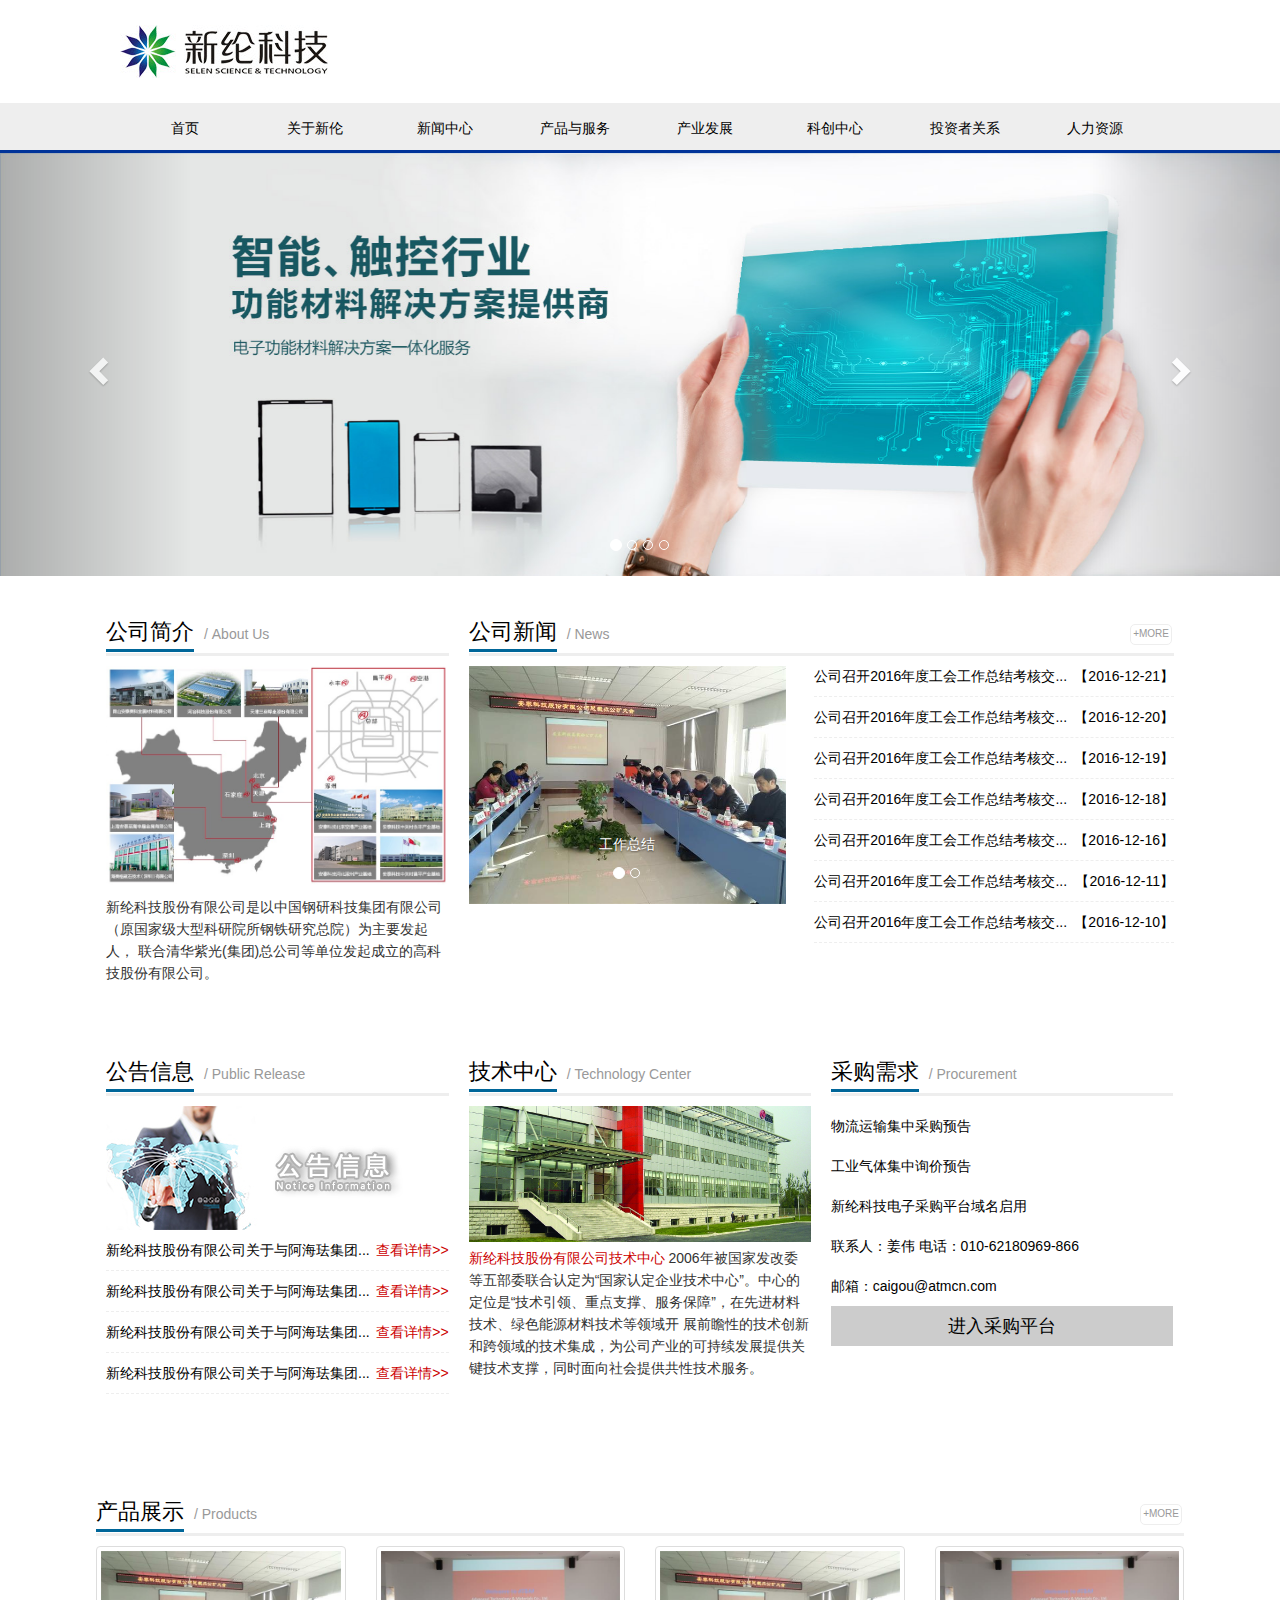
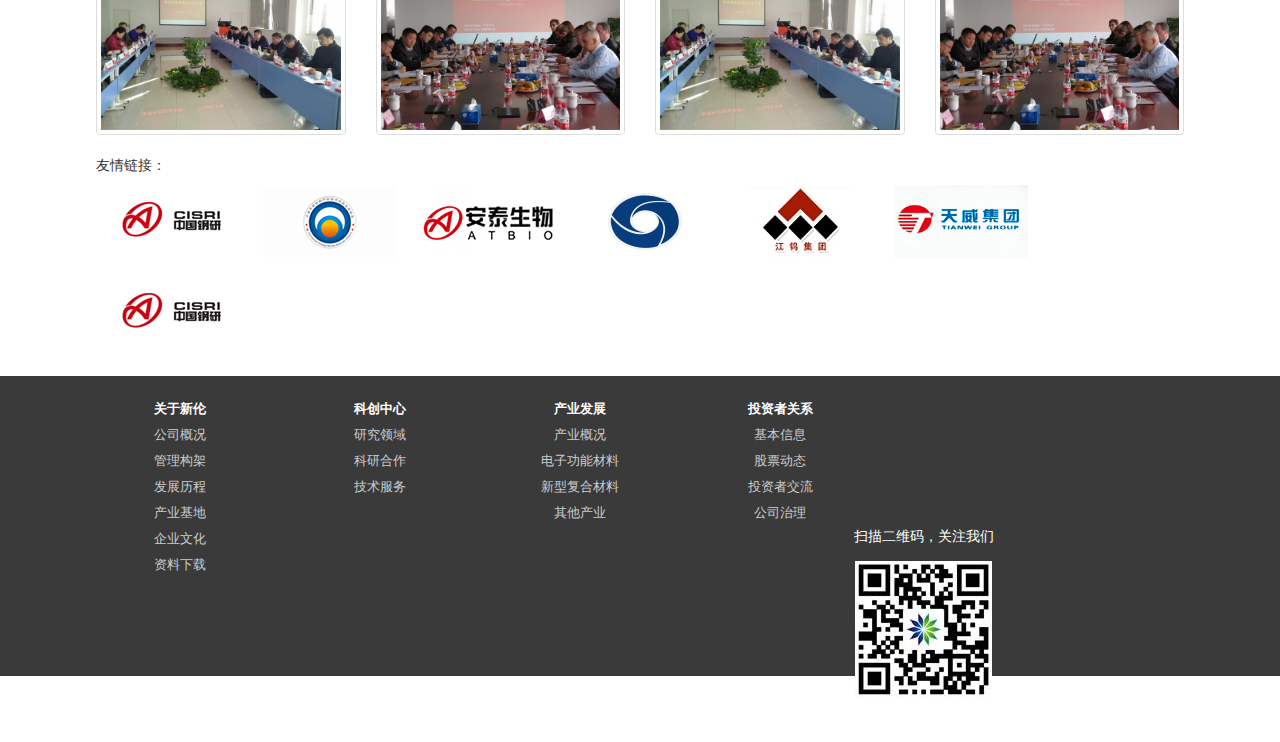
==== index.html @ cfda29ac "公司网站" ====
﻿<!doctype html>
<html>
<head>
<meta charset="utf-8">
<title>新伦科技</title>
<link href="css/bootstrap.min.css" rel="stylesheet"/>
<link href="css/demo.css" rel="stylesheet"/>
<link href="css/index.css" rel="stylesheet"/>
   
</head>

<body>
    <header>
    	<img src="images/header.jpg"/>

       
    <div id="nav1">
    <ul>
        <li class="active" ><a href="index.html">首页</a></li>
        <li ><a href="introduction.html">关于新伦</a>
           <ul>
               <li><a href="#">公司概况</a></li>
               <li><a href="#">管理构架</a></li>
               <li><a href="#">发展历程</a></li>
               <li><a href="#">产业基地</a></li>
               <li><a href="#">企业文化</a></li>
               <li><a href="#">资料下载</a></li>
           </ul>     
        </li>
        <li><a href="news.html">新闻中心</a>
            <ul>
               <li><a href="#">公司要闻</a></li>
               <li><a href="#">行业新闻</a></li>
               <li><a href="#">展会与活动</a></li>
            </ul>        
        </li>
        <li><a href="produce.html">产品与服务</a>
            <ul>
               <li><a href="#">功能材料</a></li>
               <li><a href="#">净化工程</a></li>
               <li><a href="#">超净产品</a></li>
               <li><a href="#">护理产品</a></li>
               <li><a href="#">精密模具</a></li>
            </ul>        
        </li>
        <li><a href="industry.html">产业发展</a>
            <ul>
               <li><a href="#">产业概况</a></li>
               <li><a href="#">电子功能材料</a></li>
               <li><a href="#">新型复合材料</a></li>
               <li><a href="#">其他产业</a></li>
            </ul>
        </li>
        <li><a href="#">科创中心</a>
           <ul>
               <li><a href="#">研究领域</a></li>
               <li><a href="#">科研合作</a></li>
               <li><a href="#">技术服务</a></li>
           </ul>
        </li>
        <li><a href="#">投资者关系</a>
           <ul>
               <li><a href="#">基本信息</a></li>
               <li><a href="#">股票动态</a></li>
               <li><a href="#">投资者交流</a></li>
               <li><a href="#">公司治理</a></li>
           </ul>
        </li>
        <li><a href="#">人力资源</a>
           <ul>
               <li><a href="#">人才理念</a></li>
               <li><a href="#">员工活动</a></li>
               <li><a href="#">加入新伦</a></li>
           </ul>
        </li>
    </ul>
    </div>
    </header>
  
   <!-- 广告轮播 -->
   <div id="ad-carousel" class="carousel slide" data-ride="carousel">
    <ol class="carousel-indicators">
        <li data-target="#ad-carousel" data-slide-to="0" class="active"></li>
        <li data-target="#ad-carousel" data-slide-to="1"></li>
        <li data-target="#ad-carousel" data-slide-to="2"></li>
		<li data-target="#ad-carousel" data-slide-to="3"></li>
    </ol>
    <div class="carousel-inner">
        <div class="item active">
            <img src="images/xinl2.jpg" alt="1 slide">
        </div>
        <div class="item">
            <img src="images/xinl3.jpg" alt="2 slide">
        </div>
        <div class="item">
            <img src="images/xinl4.jpg" alt="3 slide">
        </div>
		<div class="item">
            <img src="images/xinl5.jpg" alt="4 slide">
        </div> 
    </div>
    <a class="left carousel-control" href="#ad-carousel" role="button" data-slide="prev"><span
            class="glyphicon glyphicon-chevron-left"></span></a>
    <a class="right carousel-control" href="#ad-carousel" role="button" data-slide="next"><span
            class="glyphicon glyphicon-chevron-right"></span></a>
</div>
   
   
    <div class="main">
      <div class="left1">
         <div class="jianjie height">
            <a href="#" class="title"><span>公司简介</span>/ About Us</a>
            <img src="images/about-us.jpg"/>
            <p>新纶科技股份有限公司是以中国钢研科技集团有限公司 （原国家级大型科研院所钢铁研究总院）为主要发起人， 联合清华紫光(集团)总公司等单位发起成立的高科技股份有限公司。</p>
         
         </div>
         <div class="gonggao height" >
            <a href="#" class="title"><span>公告信息</span>/ Public Release</a>
            <img src="images/ggxx.jpg"/>
            <div class="zuhe">
            <a href="#">新纶科技股份有限公司关于与阿海珐集团... <span>查看详情>></span></a>
            <a href="#">新纶科技股份有限公司关于与阿海珐集团... <span>查看详情>></span></a>
            <a href="#">新纶科技股份有限公司关于与阿海珐集团... <span>查看详情>></span></a>
            <a href="#">新纶科技股份有限公司关于与阿海珐集团... <span>查看详情>></span></a>
            </div>
         </div>
      </div>
      <div class="right1">
         <div class="xinwen height" >
              <a href="#" class="title"><span>公司新闻</span>/ News</a>
              <a href="#" class="more">+MORE</a>
             
              <div id="myCarousel" class="carousel slide" data-ride="carousel">
                <ol class="carousel-indicators">
                    <li class="active" data-target="#myCarousel" data-slide-to="0"></li>
                    <li data-target="#myCarousel" data-slide-to="1"></li>
                </ol>
     			<div class="carousel-inner">
                     <div class="item active">
                        <a href="#"><img src="images/news1.jpg" alt=""/></a>
                        <div class="carousel-caption">
                            <p>工作总结</p>
                        </div>
                     </div>
                     <div class="item">
                        <a href="#"><img src="images/news3.jpg" alt=""/></a>
                        <div class="carousel-caption">                           
                            <p>表彰大会</p>
                        </div>
                     </div>
     			</div>
                 <!--<a class="left carousel-control" href="#myCarousel" role="button" data-slide="prev">
                    <span class="glyphicon glyphicon-chevron-left"></span>
                 </a>
                 <a class="right carousel-control" href="#myCarousel" role="button" data-slide="next">
                    <span class="glyphicon glyphicon-chevron-right"></span>
                 </a>-->
     
			  </div>

                           
              <div class="zuhe1">
              <a href="#">公司召开2016年度工会工作总结考核交...<span>【2016-12-21】</span></a>
              <a href="#">公司召开2016年度工会工作总结考核交...<span>【2016-12-20】</span></a>
              <a href="#">公司召开2016年度工会工作总结考核交...<span>【2016-12-19】</span></a>
              <a href="#">公司召开2016年度工会工作总结考核交...<span>【2016-12-18】</span></a>
              <a href="#">公司召开2016年度工会工作总结考核交...<span>【2016-12-16】</span></a>
              <a href="#">公司召开2016年度工会工作总结考核交...<span>【2016-12-11】</span></a>
              <a href="#">公司召开2016年度工会工作总结考核交...<span>【2016-12-10】</span></a>
              </div>
         </div>
         <div class="bottom">
            <div class="jishu height">
               <a href="#" class="title"><span>技术中心</span>/ Technology Center </a>
               <img src="images/jszx.jpg"/>
               <p><span>新纶科技股份有限公司技术中心</span> 2006年被国家发改委等五部委联合认定为“国家认定企业技术中心”。中心的定位是“技术引领、重点支撑、服务保障”，在先进材料技术、绿色能源材料技术等领域开 展前瞻性的技术创新和跨领域的技术集成，为公司产业的可持续发展提供关键技术支撑，同时面向社会提供共性技术服务。 </p>
            </div>
            <div class="caigou height">
                <a href="#" class="title"><span>采购需求</span>/ Procurement </a>  
                <div class="link">        
                <a href="#">物流运输集中采购预告</a>
                <a href="#">工业气体集中询价预告</a>
                <a href="#">新纶科技电子采购平台域名启用</a>
                <a href="#"> 联系人：姜伟 电话：010-62180969-866</a>
                <a href="#">邮箱：caigou@atmcn.com</a>
                </div>
                <a href="#">进入采购平台</a>
            </div>         
         </div>
      </div>
    </div>
    
    <div class="zhanshi">
        <a href="#" class="title"><span>产品展示</span>/ Products</a>
        <a href="#" class="more">+MORE</a>
        
        <div id="pro" class="carousel slide" data-ride="carousel">       
           <div class="carousel-inner">
             <div class="item active">
                <div class="row">
							<div class="col-md-3 pro-images"><a href="#" class="thumbnail"><img src="images/news1.jpg" alt="Image" style="max-width:100%;"></a></div>
							<div class="col-md-3 pro-images"><a href="#" class="thumbnail"><img src="images/news3.jpg" alt="Image" style="max-width:100%;"></a></div>
							<div class="col-md-3 pro-images"><a href="#" class="thumbnail"><img src="images/news1.jpg" alt="Image" style="max-width:100%;"></a></div>
							<div class="col-md-3 pro-images"><a href="#" class="thumbnail"><img src="images/news3.jpg" alt="Image" style="max-width:100%;"></a></div>
                </div>          
             </div>
             <div class="item">
                <div class="row">
							<div class="col-md-3 pro-images"><a href="#" class="thumbnail"><img src="images/news1.jpg" alt="Image" style="max-width:100%;"></a></div>
							<div class="col-md-3 pro-images"><a href="#" class="thumbnail"><img src="images/news3.jpg" alt="Image" style="max-width:100%;"></a></div>
							<div class="col-md-3 pro-images"><a href="#" class="thumbnail"><img src="images/news1.jpg" alt="Image" style="max-width:100%;"></a></div>
							<div class="col-md-3 pro-images"><a href="#" class="thumbnail"><img src="images/news3.jpg" alt="Image" style="max-width:100%;"></a></div>
                 </div>           
             </div>
           </div>     
        </div>
      </div>

     
    <div class="youqing">
    	<p>友情链接：</p>
    	<img src="images/youq1.jpg"/>
        <img src="images/youq2.jpg"/>
        <img src="images/youq3.jpg"/>
        <img src="images/youq4.jpg"/>
        <img src="images/youq5.jpg"/>
        <img src="images/youq6.jpg"/>
        <img src="images/youq1.jpg"/>
    </div>
    
    <footer>
        <ul>
         <li><a href="#">关于新伦</a>
              <ul>
               <li><a href="#">公司概况</a></li>
               <li><a href="#">管理构架</a></li>
               <li><a href="#">发展历程</a></li>
               <li><a href="#">产业基地</a></li>
               <li><a href="#">企业文化</a></li>
               <li><a href="#">资料下载</a></li>
              </ul>     
            </li>
        <li><a href="#">科创中心</a>
           <ul>
               <li><a href="#">研究领域</a></li>
               <li><a href="#">科研合作</a></li>
               <li><a href="#">技术服务</a></li>
           </ul>
        </li>
        <li><a href="#">产业发展</a>
            <ul>
               <li><a href="#">产业概况</a></li>
               <li><a href="#">电子功能材料</a></li>
               <li><a href="#">新型复合材料</a></li>
               <li><a href="#">其他产业</a></li>
            </ul>
        </li>
        <li><a href="#">投资者关系</a>
           <ul>
               <li><a href="#">基本信息</a></li>
               <li><a href="#">股票动态</a></li>
               <li><a href="#">投资者交流</a></li>
               <li><a href="#">公司治理</a></li>
           </ul>
        </li>
        </ul>
        <div class="wx">
            <p>扫描二维码，关注我们</p>
             <div><img src="images/wx.jpg"/></div>
            <p>客服热线：<span>400 000 2222</span></p>
        </div>
    </footer>
    
    <script src="js/jquery-1.11.1.min.js"></script>
    <script src="js/bootstrap.min.js"></script>

    
</body>
</html>
---- css/demo.css ----
﻿@charset "utf-8";
/* CSS Document */

a,a:hover{text-decoration:none;}
body,header,img,div,ul,ol,li,a,p,h3,span{margin:0px; padding:0px;}

/*header*/

header img{ padding-left:120px; padding-top:25px;padding-bottom:25px;}

/*nav*/
*{margin:0px; padding:0px;}
#nav1{background-color:#eee; width:100%; height:50px; border-bottom:3px solid #039;}
#nav1> ul{list-style:none; width:1040px; margin:0 auto;}
#nav1 ul li{float:left; line-height:50px; text-align:center; position:relative;}
#nav1 a{ color:#000; width:130px; display:block;}
#nav1 ul li ul{ position:absolute; left:0px; top:50px; display:none; z-index:9999;}
#nav1 ul li ul li{float:none; line-height:40px;background-color:white;}
#nav1 a:hover{background-color:#039; color:#FFF; text-decoration:none;}
#nav1 ul li:hover ul{display:block; border:1px solid #eee;}
#nav1 ul li ul li a{ width:140px;}

/*here*/
#nav1 ul li a.here:link,#nav1 ul li  a.here:visited,#nav1 ul li a.here:hover,#nav1 ul li  a.here:active{background-color:#039; color:#FFF;}


/*footer*/
footer{ width:100%; height:300px; background-color:#3a3a3a; padding-left:80px; padding-top:20px; text-align:center; margin-top:18px;}
footer ul li{float:left; width:200px; line-height:26px;font-size:13px; font-weight:bold;} 
footer ul li ul li{float:none; font-weight:normal;}
footer ul{list-style:none;}
footer ul li a{color:#FFF;}
footer ul li ul li a{color:#CCC;}
footer p{color:#FFF;}
.wx{float:right; margin-right:260px;}
.wx div{margin-top:15px; margin-bottom:15px;}
.wx span{font-size:20px;font-weight:bold;}
---- css/index.css ----
﻿@charset "utf-8";
/* CSS Document */

.main{ width:85%; margin:0 auto; overflow:hidden;}
.left1{ width:33.33%; float:left;}
.right1{ width:66.67%; float:left;}
.height{ height:400px;}
.jianjie img, .jishu img{ width:100%;}
.jianjie , .gonggao, .xinwen, .bottom{margin:40px 10px;}
.title{ display:block; border-bottom:3px #eee solid; color:#999; padding-bottom:5px; margin-bottom:10px;}
.title span{ border-bottom:3px #069 solid; color:#000;padding-bottom:5px; margin-right:10px; font-size:22px;  }
.jianjie p, .jishu p{line-height:22px; margin-top:5px;}
.zuhe a,.zuhe1 a{display:block;border-bottom:1px #eee dashed; color:#000; line-height:40px;}
.zuhe a span{ font-size:14px; color:#C00; float:right;}
.zuhe1 a span{float:right;}

.xinwen{position:relative;}
.more{ position:absolute; top:8px; right:2px; border:1px solid #eee; font-size:10px; border-radius:5px; padding:2px; color:#999}

.zuhe1{ position:absolute; top:40px; right:0px;}
.jishu,.caigou{ float:left; width:48.5%;}
.jishu{ margin-right:10px;}
.caigou{ margin-left:10px;}
.jishu p span{ color:#C00;}
.link a{ display:block; line-height:40px; color:#000;}
.link + a{ display:block; background-color:#CCC;color:#000; line-height:40px; font-size:18px; text-align:center;}

.zhanshi{width:85%; margin:0 auto;position:relative;}
.youqing{width:85%; margin:0 auto;}
.youqing img{margin:10px;}

/*主页样式*/
#myCarousel{width:45%;}
.zuhe1{width:51%;}
#pro{margin:0 auto;}
li{ list-style:none;}

/*其他页样式*/
.tupian img{width:85%; }
.tupian{text-align:center; margin-bottom:30px;}

.neirong{width:82%; margin:0 auto; overflow:hidden;}
.nr_left{width:20%; float:left;text-align:center; }
.nr_left h3,.nr_left ul li{border:1px #CCCCCC solid; margin:0px;}
.nr_left ul li{ border-top:hidden; line-height:40px;background-color: #F6F6F6;}
.nr_left ul li a{ font-size:16px;}
.nr_left h3{line-height:45px; background-color:#005197; color:#FFF; border:1px #005197 solid; }
.nr_right{width:80%;float:right;}
.nr_right>img{ width:95%; margin-left:30px;}
.nr_right h4{margin-left:30px; border-bottom:#005197 1px solid; color:#005197; padding-bottom:16px;}
.nr_right > p{ margin-left:30px; line-height:30px; text-indent:2em;}
.nr_right a{margin-left:30px; font-size:16px; font-weight:bold;color: #666; line-height:40px;}
.nr_right a:hover{color:#C00;}
.nr_right span{ float:right; margin-right:0px; margin-top:5px;}
.jiaodai img{ width:50%; margin-left:30px; border:1px #CCCCCC solid; padding:3px;}
.jiaodai1{float:right; width:44%;}
.jiaodai1 h3{border-bottom:1px solid #CCC; margin-bottom:0; padding-bottom:15px;}
.jiaodai1 p{border:1px solid #CCC; border-top:none; margin:0; padding:8px;}
.jiaodai{margin-bottom:20px; }

.pagination{ margin-left:38%;}
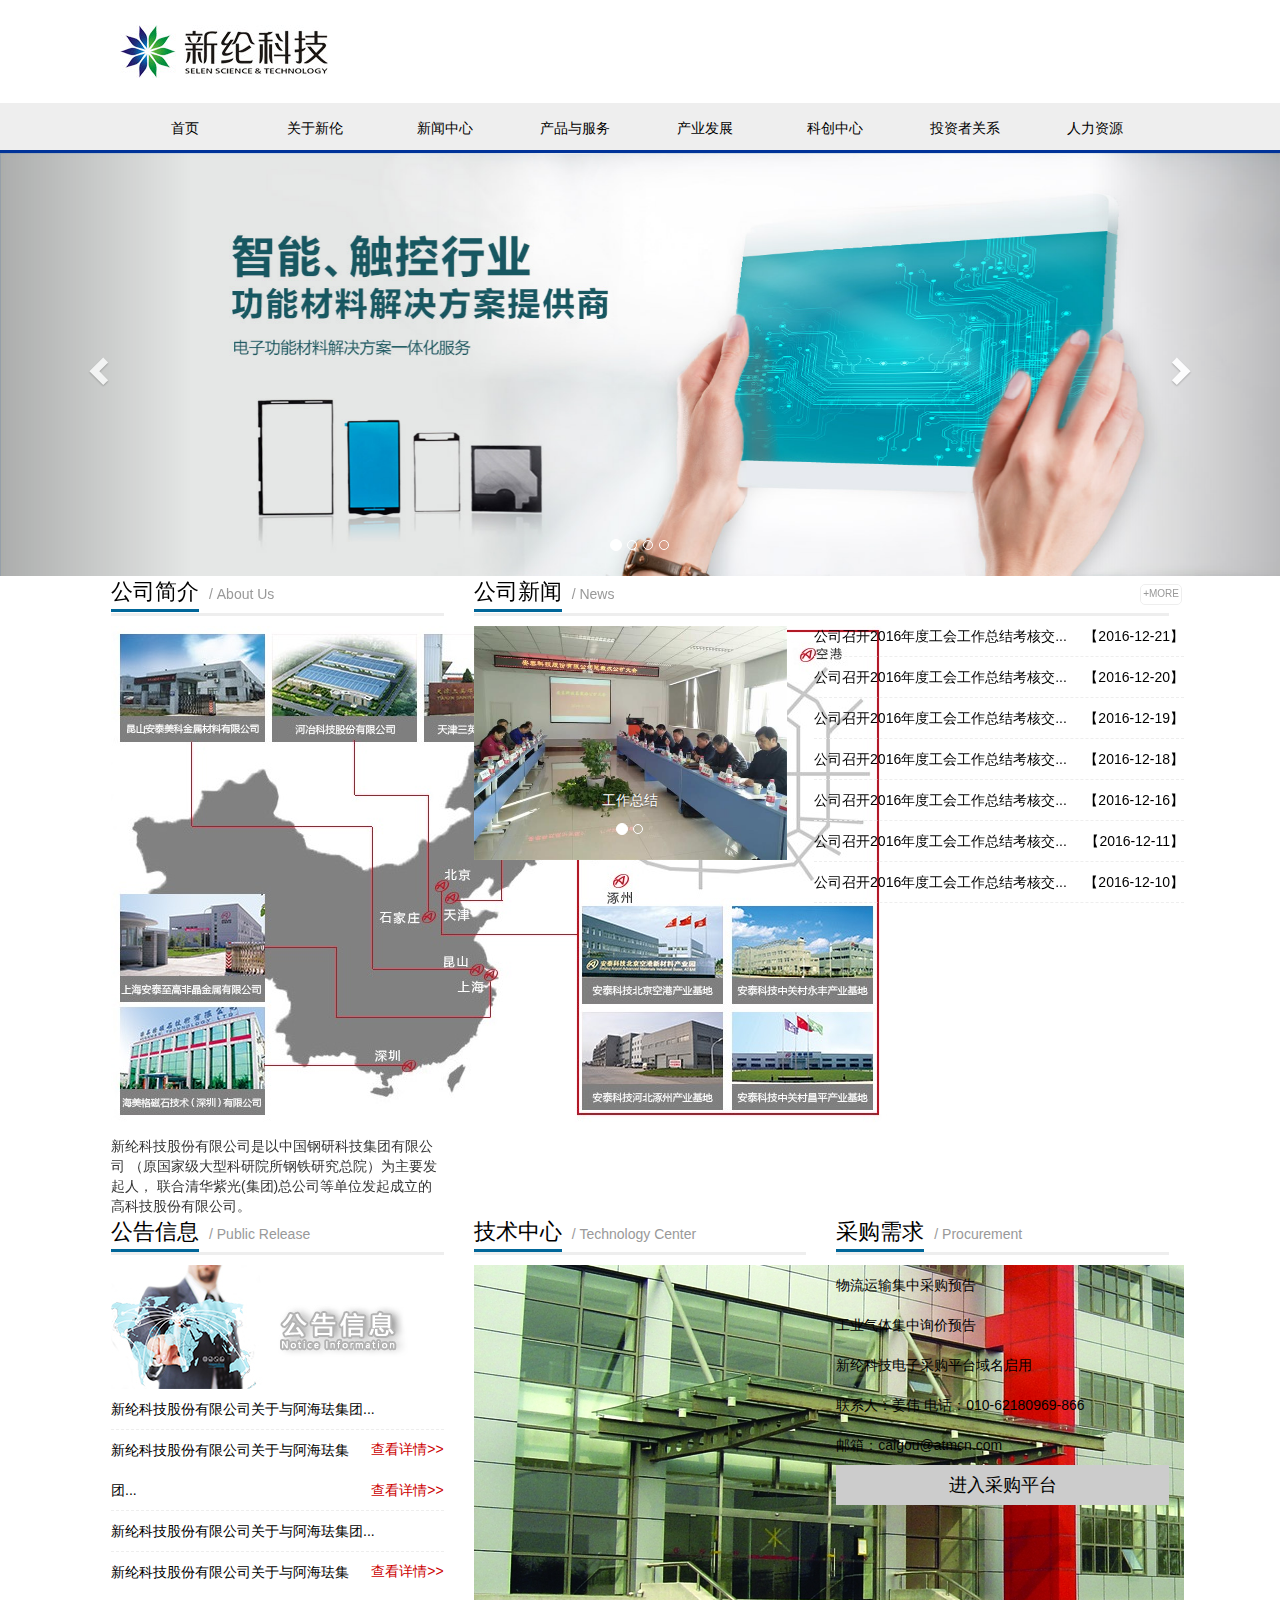
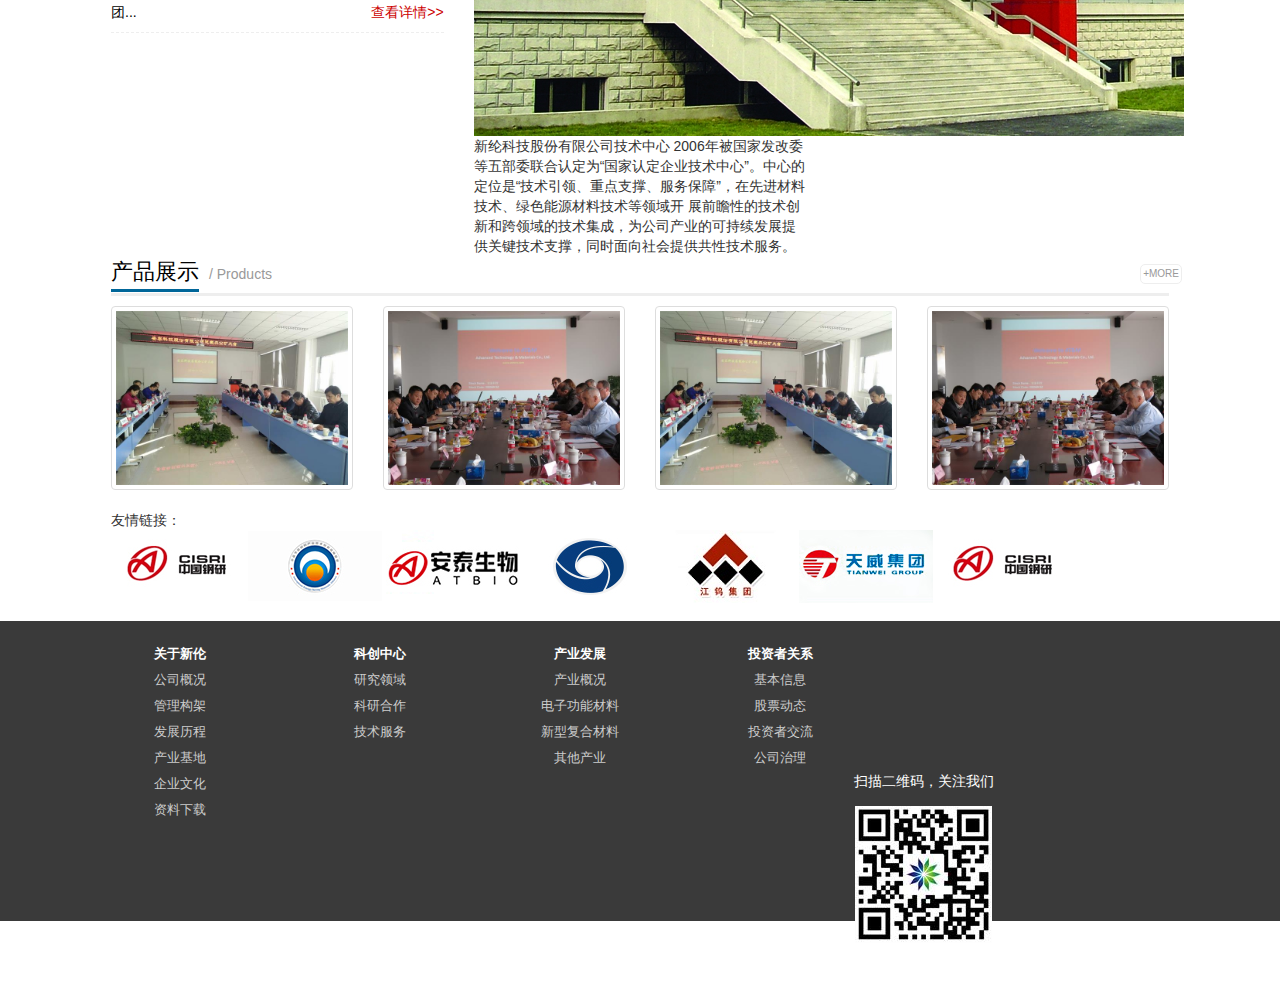
==== commit f2c76cd9: "Update index.html" ====
--- a/index.html
+++ b/index.html
@@ -1,7 +1,8 @@
-﻿<!doctype html>
+<!doctype html>
 <html>
 <head>
 <meta charset="utf-8">
+<meta name="viewport" content="width=device-width, initial-scale=1">
 <title>新伦科技</title>
 <link href="css/bootstrap.min.css" rel="stylesheet"/>
 <link href="css/demo.css" rel="stylesheet"/>
@@ -107,126 +108,120 @@
    
    
     <div class="main">
-      <div class="left1">
-         <div class="jianjie height">
-            <a href="#" class="title"><span>公司简介</span>/ About Us</a>
-            <img src="images/about-us.jpg"/>
-            <p>新纶科技股份有限公司是以中国钢研科技集团有限公司 （原国家级大型科研院所钢铁研究总院）为主要发起人， 联合清华紫光(集团)总公司等单位发起成立的高科技股份有限公司。</p>
-         
+      <div class="container-fluid">
+         <div class="row">
+            <div class="col-md-4" id="jianjie">
+                <a href="#" class="title"><span>公司简介</span>/ About Us</a>
+                <img src="images/about-us.jpg"/>
+                <p>新纶科技股份有限公司是以中国钢研科技集团有限公司 （原国家级大型科研院所钢铁研究总院）为主要发起人， 联合清华紫光(集团)总公司等单位发起成立的高科技股份有限公司。</p>
+            </div>
+            <div class="col-md-8" id="xinwen" >
+                  <a href="#" class="title"><span>公司新闻</span>/ News</a>
+                  <a href="#" class="more">+MORE</a>
+                 
+                  <div id="myCarousel" class="carousel slide" data-ride="carousel">
+                    <ol class="carousel-indicators">
+                        <li class="active" data-target="#myCarousel" data-slide-to="0"></li>
+                        <li data-target="#myCarousel" data-slide-to="1"></li>
+                    </ol>
+                    <div class="carousel-inner">
+                         <div class="item active">
+                            <a href="#"><img src="images/news1.jpg" alt=""/></a>
+                            <div class="carousel-caption">
+                                <p>工作总结</p>
+                            </div>
+                         </div>
+                         <div class="item">
+                            <a href="#"><img src="images/news3.jpg" alt=""/></a>
+                            <div class="carousel-caption">                           
+                                <p>表彰大会</p>
+                            </div>
+                         </div>
+                    </div>                   
+                  </div>
+                  
+                  <div class="zuhe1">
+                      <a href="#">公司召开2016年度工会工作总结考核交...<span>【2016-12-21】</span></a>
+                      <a href="#">公司召开2016年度工会工作总结考核交...<span>【2016-12-20】</span></a>
+                      <a href="#">公司召开2016年度工会工作总结考核交...<span>【2016-12-19】</span></a>
+                      <a href="#">公司召开2016年度工会工作总结考核交...<span>【2016-12-18】</span></a>
+                      <a href="#">公司召开2016年度工会工作总结考核交...<span>【2016-12-16】</span></a>
+                      <a href="#">公司召开2016年度工会工作总结考核交...<span>【2016-12-11】</span></a>
+                      <a href="#">公司召开2016年度工会工作总结考核交...<span>【2016-12-10】</span></a>
+                 </div>
+             </div>
          </div>
-         <div class="gonggao height" >
-            <a href="#" class="title"><span>公告信息</span>/ Public Release</a>
-            <img src="images/ggxx.jpg"/>
-            <div class="zuhe">
-            <a href="#">新纶科技股份有限公司关于与阿海珐集团... <span>查看详情>></span></a>
-            <a href="#">新纶科技股份有限公司关于与阿海珐集团... <span>查看详情>></span></a>
-            <a href="#">新纶科技股份有限公司关于与阿海珐集团... <span>查看详情>></span></a>
-            <a href="#">新纶科技股份有限公司关于与阿海珐集团... <span>查看详情>></span></a>
-            </div>
-         </div>
-      </div>
-      <div class="right1">
-         <div class="xinwen height" >
-              <a href="#" class="title"><span>公司新闻</span>/ News</a>
-              <a href="#" class="more">+MORE</a>
-             
-              <div id="myCarousel" class="carousel slide" data-ride="carousel">
-                <ol class="carousel-indicators">
-                    <li class="active" data-target="#myCarousel" data-slide-to="0"></li>
-                    <li data-target="#myCarousel" data-slide-to="1"></li>
-                </ol>
-     			<div class="carousel-inner">
-                     <div class="item active">
-                        <a href="#"><img src="images/news1.jpg" alt=""/></a>
-                        <div class="carousel-caption">
-                            <p>工作总结</p>
-                        </div>
-                     </div>
-                     <div class="item">
-                        <a href="#"><img src="images/news3.jpg" alt=""/></a>
-                        <div class="carousel-caption">                           
-                            <p>表彰大会</p>
-                        </div>
-                     </div>
-     			</div>
-                 <!--<a class="left carousel-control" href="#myCarousel" role="button" data-slide="prev">
-                    <span class="glyphicon glyphicon-chevron-left"></span>
-                 </a>
-                 <a class="right carousel-control" href="#myCarousel" role="button" data-slide="next">
-                    <span class="glyphicon glyphicon-chevron-right"></span>
-                 </a>-->
-     
-			  </div>
-
-                           
-              <div class="zuhe1">
-              <a href="#">公司召开2016年度工会工作总结考核交...<span>【2016-12-21】</span></a>
-              <a href="#">公司召开2016年度工会工作总结考核交...<span>【2016-12-20】</span></a>
-              <a href="#">公司召开2016年度工会工作总结考核交...<span>【2016-12-19】</span></a>
-              <a href="#">公司召开2016年度工会工作总结考核交...<span>【2016-12-18】</span></a>
-              <a href="#">公司召开2016年度工会工作总结考核交...<span>【2016-12-16】</span></a>
-              <a href="#">公司召开2016年度工会工作总结考核交...<span>【2016-12-11】</span></a>
-              <a href="#">公司召开2016年度工会工作总结考核交...<span>【2016-12-10】</span></a>
-              </div>
-         </div>
-         <div class="bottom">
-            <div class="jishu height">
-               <a href="#" class="title"><span>技术中心</span>/ Technology Center </a>
-               <img src="images/jszx.jpg"/>
-               <p><span>新纶科技股份有限公司技术中心</span> 2006年被国家发改委等五部委联合认定为“国家认定企业技术中心”。中心的定位是“技术引领、重点支撑、服务保障”，在先进材料技术、绿色能源材料技术等领域开 展前瞻性的技术创新和跨领域的技术集成，为公司产业的可持续发展提供关键技术支撑，同时面向社会提供共性技术服务。 </p>
-            </div>
-            <div class="caigou height">
+         <div class="row">
+             <div class="col-md-4" id="gonggao">
+               	<a href="#" class="title"><span>公告信息</span>/ Public Release</a>
+                <img src="images/ggxx.jpg"/>
+                <div class="zuhe">
+                    <a href="#">新纶科技股份有限公司关于与阿海珐集团... <span>查看详情>></span></a>
+                    <a href="#">新纶科技股份有限公司关于与阿海珐集团... <span>查看详情>></span></a>
+                    <a href="#">新纶科技股份有限公司关于与阿海珐集团... <span>查看详情>></span></a>
+                    <a href="#">新纶科技股份有限公司关于与阿海珐集团... <span>查看详情>></span></a>
+                </div>
+             </div>
+             <div class="col-md-4" id="jishu">
+                <a href="#" class="title"><span>技术中心</span>/ Technology Center </a>
+                <img src="images/jszx.jpg"/>
+                <p><span>新纶科技股份有限公司技术中心</span> 2006年被国家发改委等五部委联合认定为“国家认定企业技术中心”。中心的定位是“技术引领、重点支撑、服务保障”，在先进材料技术、绿色能源材料技术等领域开 展前瞻性的技术创新和跨领域的技术集成，为公司产业的可持续发展提供关键技术支撑，同时面向社会提供共性技术服务。 </p>
+             </div>
+             <div class="col-md-4" id="caigou">
                 <a href="#" class="title"><span>采购需求</span>/ Procurement </a>  
                 <div class="link">        
-                <a href="#">物流运输集中采购预告</a>
-                <a href="#">工业气体集中询价预告</a>
-                <a href="#">新纶科技电子采购平台域名启用</a>
-                <a href="#"> 联系人：姜伟 电话：010-62180969-866</a>
-                <a href="#">邮箱：caigou@atmcn.com</a>
+                    <a href="#">物流运输集中采购预告</a>
+                    <a href="#">工业气体集中询价预告</a>
+                    <a href="#">新纶科技电子采购平台域名启用</a>
+                    <a href="#"> 联系人：姜伟 电话：010-62180969-866</a>
+                    <a href="#">邮箱：caigou@atmcn.com</a>
                 </div>
                 <a href="#">进入采购平台</a>
-            </div>         
+             </div>
          </div>
-      </div>
-    </div>
-    
-    <div class="zhanshi">
-        <a href="#" class="title"><span>产品展示</span>/ Products</a>
-        <a href="#" class="more">+MORE</a>
-        
-        <div id="pro" class="carousel slide" data-ride="carousel">       
-           <div class="carousel-inner">
-             <div class="item active">
-                <div class="row">
-							<div class="col-md-3 pro-images"><a href="#" class="thumbnail"><img src="images/news1.jpg" alt="Image" style="max-width:100%;"></a></div>
-							<div class="col-md-3 pro-images"><a href="#" class="thumbnail"><img src="images/news3.jpg" alt="Image" style="max-width:100%;"></a></div>
-							<div class="col-md-3 pro-images"><a href="#" class="thumbnail"><img src="images/news1.jpg" alt="Image" style="max-width:100%;"></a></div>
-							<div class="col-md-3 pro-images"><a href="#" class="thumbnail"><img src="images/news3.jpg" alt="Image" style="max-width:100%;"></a></div>
-                </div>          
-             </div>
-             <div class="item">
-                <div class="row">
-							<div class="col-md-3 pro-images"><a href="#" class="thumbnail"><img src="images/news1.jpg" alt="Image" style="max-width:100%;"></a></div>
-							<div class="col-md-3 pro-images"><a href="#" class="thumbnail"><img src="images/news3.jpg" alt="Image" style="max-width:100%;"></a></div>
-							<div class="col-md-3 pro-images"><a href="#" class="thumbnail"><img src="images/news1.jpg" alt="Image" style="max-width:100%;"></a></div>
-							<div class="col-md-3 pro-images"><a href="#" class="thumbnail"><img src="images/news3.jpg" alt="Image" style="max-width:100%;"></a></div>
-                 </div>           
-             </div>
-           </div>     
-        </div>
-      </div>
-
-     
-    <div class="youqing">
-    	<p>友情链接：</p>
-    	<img src="images/youq1.jpg"/>
-        <img src="images/youq2.jpg"/>
-        <img src="images/youq3.jpg"/>
-        <img src="images/youq4.jpg"/>
-        <img src="images/youq5.jpg"/>
-        <img src="images/youq6.jpg"/>
-        <img src="images/youq1.jpg"/>
-    </div>
+         
+         <div class="row">
+             <div class="col-md-12" id="zhanshi">
+                 <a href="#" class="title"><span>产品展示</span>/ Products</a>
+                 <a href="#" class="more">+MORE</a>
+                    
+                 <div id="pro" class="carousel slide" data-ride="carousel">       
+                       <div class="carousel-inner">
+                         <div class="item active">
+                            <div class="row">
+                                        <div class="col-md-3 pro-images"><a href="#" class="thumbnail"><img src="images/news1.jpg" alt="Image" style="max-width:100%;"></a></div>
+                                        <div class="col-md-3 pro-images"><a href="#" class="thumbnail"><img src="images/news3.jpg" alt="Image" style="max-width:100%;"></a></div>
+                                        <div class="col-md-3 pro-images"><a href="#" class="thumbnail"><img src="images/news1.jpg" alt="Image" style="max-width:100%;"></a></div>
+                                        <div class="col-md-3 pro-images"><a href="#" class="thumbnail"><img src="images/news3.jpg" alt="Image" style="max-width:100%;"></a></div>
+                            </div>          
+                         </div>
+                         <div class="item">
+                            <div class="row">
+                                        <div class="col-md-3 pro-images"><a href="#" class="thumbnail"><img src="images/news1.jpg" alt="Image" style="max-width:100%;"></a></div>
+                                        <div class="col-md-3 pro-images"><a href="#" class="thumbnail"><img src="images/news3.jpg" alt="Image" style="max-width:100%;"></a></div>
+                                        <div class="col-md-3 pro-images"><a href="#" class="thumbnail"><img src="images/news1.jpg" alt="Image" style="max-width:100%;"></a></div>
+                                        <div class="col-md-3 pro-images"><a href="#" class="thumbnail"><img src="images/news3.jpg" alt="Image" style="max-width:100%;"></a></div>
+                             </div>           
+                         </div>
+                       </div>     
+                 </div>
+             </div>
+         </div>
+         
+         <div class="row">
+             <div class="col-md-12" id="youqing">                
+                <p>友情链接：</p>
+                <img src="images/youq1.jpg"/>
+                <img src="images/youq2.jpg"/>
+                <img src="images/youq3.jpg"/>
+                <img src="images/youq4.jpg"/>
+                <img src="images/youq5.jpg"/>
+                <img src="images/youq6.jpg"/>
+                <img src="images/youq1.jpg"/>   
+             </div>
+         </div>     
+      </div>               
+    </div> 
     
     <footer>
         <ul>
@@ -277,3 +272,4 @@
     
 </body>
 </html>
+
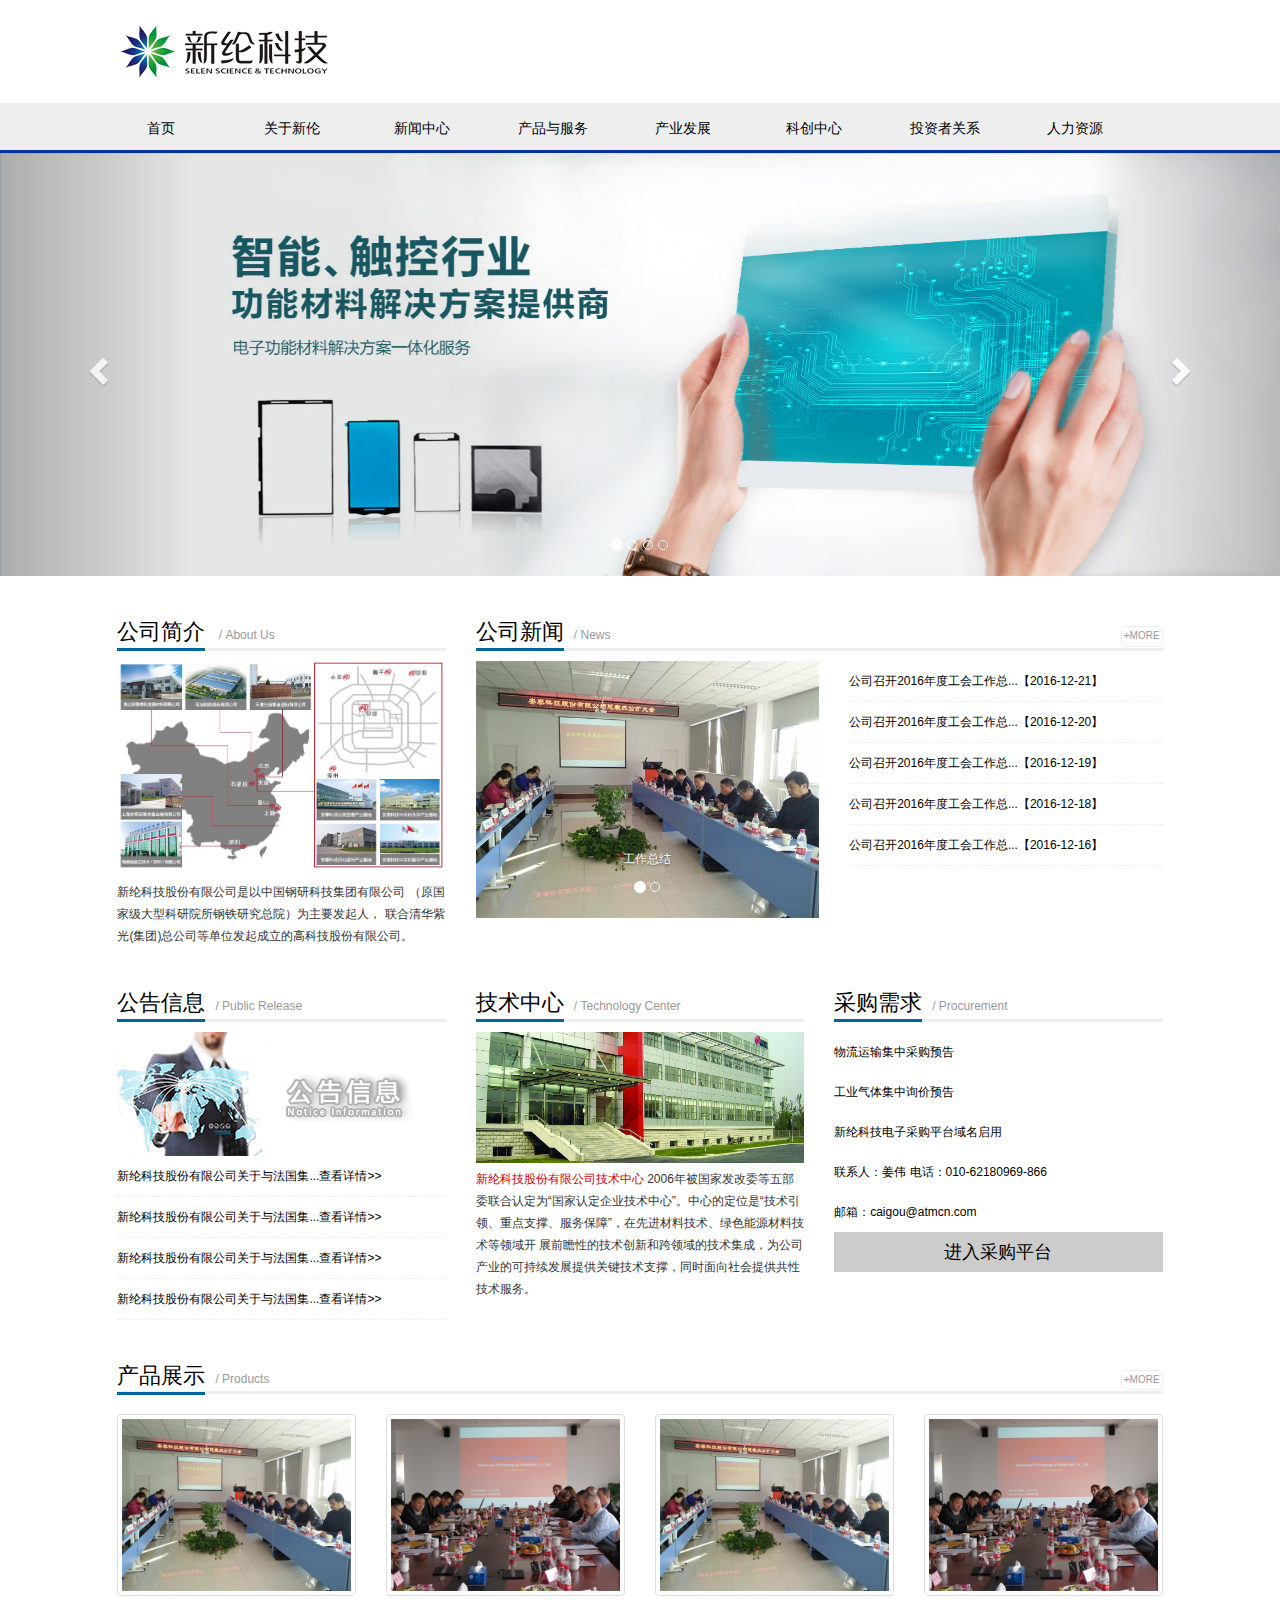
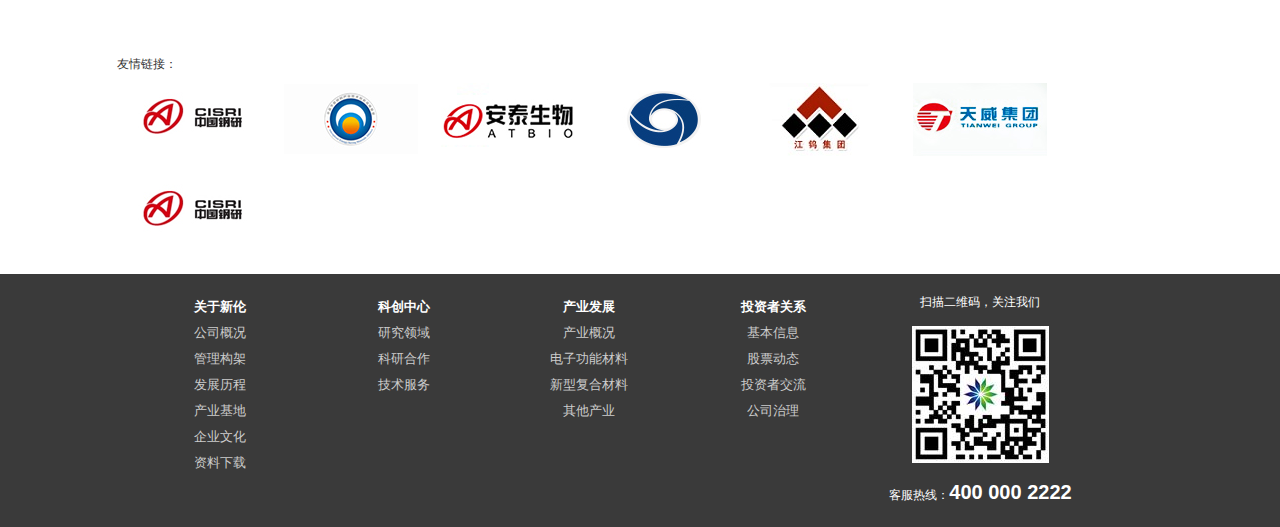
==== commit c8bcf590: "Update index.html" ====
--- a/index.html
+++ b/index.html
@@ -13,8 +13,9 @@
 <body>
     <header>
     	<img src="images/header.jpg"/>
-
-       
+    </header>
+ 
+    <!--导航-->   
     <div id="nav1">
     <ul>
         <li class="active" ><a href="index.html">首页</a></li>
@@ -76,7 +77,6 @@
         </li>
     </ul>
     </div>
-    </header>
   
    <!-- 广告轮播 -->
    <div id="ad-carousel" class="carousel slide" data-ride="carousel">
@@ -110,15 +110,17 @@
     <div class="main">
       <div class="container-fluid">
          <div class="row">
-            <div class="col-md-4" id="jianjie">
-                <a href="#" class="title"><span>公司简介</span>/ About Us</a>
+         	<!--公司简介-->
+            <div class="col-md-4" id="intro">
+                <a href="#" class="title"><span>公司简介</span> / About Us</a>
                 <img src="images/about-us.jpg"/>
                 <p>新纶科技股份有限公司是以中国钢研科技集团有限公司 （原国家级大型科研院所钢铁研究总院）为主要发起人， 联合清华紫光(集团)总公司等单位发起成立的高科技股份有限公司。</p>
             </div>
-            <div class="col-md-8" id="xinwen" >
+            <!--公司新闻-->
+            <div class="col-md-8">
                   <a href="#" class="title"><span>公司新闻</span>/ News</a>
                   <a href="#" class="more">+MORE</a>
-                 
+                  <div class="news">
                   <div id="myCarousel" class="carousel slide" data-ride="carousel">
                     <ol class="carousel-indicators">
                         <li class="active" data-target="#myCarousel" data-slide-to="0"></li>
@@ -140,34 +142,36 @@
                     </div>                   
                   </div>
                   
-                  <div class="zuhe1">
-                      <a href="#">公司召开2016年度工会工作总结考核交...<span>【2016-12-21】</span></a>
-                      <a href="#">公司召开2016年度工会工作总结考核交...<span>【2016-12-20】</span></a>
-                      <a href="#">公司召开2016年度工会工作总结考核交...<span>【2016-12-19】</span></a>
-                      <a href="#">公司召开2016年度工会工作总结考核交...<span>【2016-12-18】</span></a>
-                      <a href="#">公司召开2016年度工会工作总结考核交...<span>【2016-12-16】</span></a>
-                      <a href="#">公司召开2016年度工会工作总结考核交...<span>【2016-12-11】</span></a>
-                      <a href="#">公司召开2016年度工会工作总结考核交...<span>【2016-12-10】</span></a>
+                  <div class="details1">
+                      <a href="#">公司召开2016年度工会工作总...【2016-12-21】</a>
+                      <a href="#">公司召开2016年度工会工作总...【2016-12-20】</a>
+                      <a href="#">公司召开2016年度工会工作总...【2016-12-19】</a>
+                      <a href="#">公司召开2016年度工会工作总...【2016-12-18】</a>
+                      <a href="#">公司召开2016年度工会工作总...【2016-12-16】</a>
                  </div>
+                 </div>
              </div>
          </div>
          <div class="row">
-             <div class="col-md-4" id="gonggao">
+         	 <!--公告信息-->
+             <div class="col-md-4">
                	<a href="#" class="title"><span>公告信息</span>/ Public Release</a>
                 <img src="images/ggxx.jpg"/>
-                <div class="zuhe">
-                    <a href="#">新纶科技股份有限公司关于与阿海珐集团... <span>查看详情>></span></a>
-                    <a href="#">新纶科技股份有限公司关于与阿海珐集团... <span>查看详情>></span></a>
-                    <a href="#">新纶科技股份有限公司关于与阿海珐集团... <span>查看详情>></span></a>
-                    <a href="#">新纶科技股份有限公司关于与阿海珐集团... <span>查看详情>></span></a>
+                <div class="details">
+                    <a href="#">新纶科技股份有限公司关于与法国集...查看详情>></a>
+                    <a href="#">新纶科技股份有限公司关于与法国集...查看详情>></a>
+                    <a href="#">新纶科技股份有限公司关于与法国集...查看详情>></a>
+                    <a href="#">新纶科技股份有限公司关于与法国集...查看详情>></a>               
                 </div>
              </div>
-             <div class="col-md-4" id="jishu">
+             <!--技术中心-->
+             <div class="col-md-4" id="tech">
                 <a href="#" class="title"><span>技术中心</span>/ Technology Center </a>
                 <img src="images/jszx.jpg"/>
                 <p><span>新纶科技股份有限公司技术中心</span> 2006年被国家发改委等五部委联合认定为“国家认定企业技术中心”。中心的定位是“技术引领、重点支撑、服务保障”，在先进材料技术、绿色能源材料技术等领域开 展前瞻性的技术创新和跨领域的技术集成，为公司产业的可持续发展提供关键技术支撑，同时面向社会提供共性技术服务。 </p>
              </div>
-             <div class="col-md-4" id="caigou">
+             <!--采购需求-->
+             <div class="col-md-4">
                 <a href="#" class="title"><span>采购需求</span>/ Procurement </a>  
                 <div class="link">        
                     <a href="#">物流运输集中采购预告</a>
@@ -181,7 +185,7 @@
          </div>
          
          <div class="row">
-             <div class="col-md-12" id="zhanshi">
+             <div class="col-md-12">
                  <a href="#" class="title"><span>产品展示</span>/ Products</a>
                  <a href="#" class="more">+MORE</a>
                     
@@ -209,7 +213,7 @@
          </div>
          
          <div class="row">
-             <div class="col-md-12" id="youqing">                
+             <div class="col-md-12" id="link">                
                 <p>友情链接：</p>
                 <img src="images/youq1.jpg"/>
                 <img src="images/youq2.jpg"/>
@@ -224,7 +228,7 @@
     </div> 
     
     <footer>
-        <ul>
+       <ul>
          <li><a href="#">关于新伦</a>
               <ul>
                <li><a href="#">公司概况</a></li>
@@ -265,11 +269,9 @@
             <p>客服热线：<span>400 000 2222</span></p>
         </div>
     </footer>
-    
+      
     <script src="js/jquery-1.11.1.min.js"></script>
     <script src="js/bootstrap.min.js"></script>
-
-    
+   
 </body>
 </html>
-
--- a/css/demo.css
+++ b/css/demo.css
@@ -1,38 +1,126 @@
-﻿@charset "utf-8";
+@charset "utf-8";
 /* CSS Document */
 
 a,a:hover{text-decoration:none;}
-body,header,img,div,ul,ol,li,a,p,h3,span{margin:0px; padding:0px;}
+body,header,img,div,ul,ol,li,a,p,h3,span{
+	margin:0px;
+	padding:0px;
+}
+body{font-size:12px;}
 
 /*header*/
 
-header img{ padding-left:120px; padding-top:25px;padding-bottom:25px;}
+header img{ 
+	padding-left:120px; 
+	padding-top:25px;
+	padding-bottom:25px;
+}
 
 /*nav*/
 *{margin:0px; padding:0px;}
-#nav1{background-color:#eee; width:100%; height:50px; border-bottom:3px solid #039;}
-#nav1> ul{list-style:none; width:1040px; margin:0 auto;}
-#nav1 ul li{float:left; line-height:50px; text-align:center; position:relative;}
-#nav1 a{ color:#000; width:130px; display:block;}
-#nav1 ul li ul{ position:absolute; left:0px; top:50px; display:none; z-index:9999;}
-#nav1 ul li ul li{float:none; line-height:40px;background-color:white;}
-#nav1 a:hover{background-color:#039; color:#FFF; text-decoration:none;}
+#nav1{
+	background-color:#eee; 
+	width:100%; 
+	height:50px; 
+	border-bottom:3px solid #039;
+}
+#nav1> ul{
+	list-style:none; 
+	width:85%; 
+	margin:0 auto;
+}
+#nav1 ul li{
+	float:left; 
+	width:12%; 
+	line-height:50px; 
+	text-align:center; 
+	position:relative;
+}
+#nav1 a{ 
+	color:#000; 
+	display:block; 
+	font-size:14px;
+}
+#nav1 ul li ul{ 
+	position:absolute; 
+	left:0px; top:50px; 
+	display:none; 
+	z-index:9999;
+	background-color:white;
+}
+#nav1 ul li ul li{
+	float:none; 
+	line-height:40px;
+}
+#nav1 a:hover{
+	background-color:#039; 
+	color:#FFF; 
+	text-decoration:none;
+}
 #nav1 ul li:hover ul{display:block; border:1px solid #eee;}
 #nav1 ul li ul li a{ width:140px;}
 
 /*here*/
-#nav1 ul li a.here:link,#nav1 ul li  a.here:visited,#nav1 ul li a.here:hover,#nav1 ul li  a.here:active{background-color:#039; color:#FFF;}
+#nav1 ul li a.here:link,#nav1 ul li  a.here:visited,#nav1 ul li a.here:hover,#nav1 ul li  a.here:active{
+	background-color:#039; 
+	color:#FFF;
+}
 
 
 /*footer*/
-footer{ width:100%; height:300px; background-color:#3a3a3a; padding-left:80px; padding-top:20px; text-align:center; margin-top:18px;}
-footer ul li{float:left; width:200px; line-height:26px;font-size:13px; font-weight:bold;} 
-footer ul li ul li{float:none; font-weight:normal;}
-footer ul{list-style:none;}
-footer ul li a{color:#FFF;}
-footer ul li ul li a{color:#CCC;}
-footer p{color:#FFF;}
-.wx{float:right; margin-right:260px;}
-.wx div{margin-top:15px; margin-bottom:15px;}
-.wx span{font-size:20px;font-weight:bold;}
+footer,ul,li,a{
+	margin:0px; 
+	padding:0px;
+}
+footer{ 
+	width:100%; 
+	background-color:#3a3a3a; 
+	padding-left:10%; 
+	padding-top:20px; 
+	padding-bottom:20px; 
+	text-align:center; 
+	margin-top:18px; 
+	overflow:hidden;
+}
+footer >ul >li{
+	float:left; 
+	width:25%; 
+	line-height:26px;
+	font-size:13px; 
+	font-weight:bold; 
+} 
+footer ul li ul li{ 
+	font-weight:normal; 
+}
+footer ul{ 
+	overflow:hidden;
+}
+footer ul li a{
+	color:#FFF;
+}
+footer ul li ul li a{
+	color:#CCC;
+}
+footer p{
+	color:#FFF;
+}
 
+.wx, footer > ul{
+	float:left;
+}
+footer > ul{
+	width:64%; 
+}
+.wx{
+	width:20%; 
+	margin:0 auto;
+}
+.wx div{
+	margin-top:15px; 
+	margin-bottom:15px;
+}
+.wx span{
+	font-size:20px;
+	font-weight:bold;
+}
+
--- a/css/index.css
+++ b/css/index.css
@@ -1,67 +1,182 @@
-﻿@charset "utf-8";
+@charset "utf-8";
 /* CSS Document */
 
-.main{ width:85%; margin:0 auto; overflow:hidden;}
-.left1{ width:33.33%; float:left;}
-.right1{ width:66.67%; float:left;}
-.height{ height:400px;}
-.jianjie img, .jishu img{ width:100%;}
-.jianjie , .gonggao, .xinwen, .bottom{margin:40px 10px;}
-.title{ display:block; border-bottom:3px #eee solid; color:#999; padding-bottom:5px; margin-bottom:10px;}
-.title span{ border-bottom:3px #069 solid; color:#000;padding-bottom:5px; margin-right:10px; font-size:22px;  }
-.jianjie p, .jishu p{line-height:22px; margin-top:5px;}
-.zuhe a,.zuhe1 a{display:block;border-bottom:1px #eee dashed; color:#000; line-height:40px;}
-.zuhe a span{ font-size:14px; color:#C00; float:right;}
-.zuhe1 a span{float:right;}
+.main{ 
+	width:84%; 
+	margin:0 auto;
+}
+#intro img, #tech img{ 
+	width:100%;
+}
+.title{ 
+	display:block; 
+	border-bottom:3px #eee solid; 
+	color:#999;
+	margin-bottom:10px;
+}
+.title span{ 
+	border-bottom:3px #069 solid; 
+	color:#000;
+	padding-bottom:4px; 
+	margin-right:10px; 
+	font-size:22px;
+}
 
-.xinwen{position:relative;}
-.more{ position:absolute; top:8px; right:2px; border:1px solid #eee; font-size:10px; border-radius:5px; padding:2px; color:#999}
+#intro p, #tech p{
+	line-height:22px; 
+	margin-top:5px;
+}
+.details a,.details1 a{
+	display:block;
+	border-bottom:1px #eee dashed; 
+	color:#000; 
+	line-height:40px;
+}
+.more{ 
+	position:absolute; 
+	top:10px;right:15px; 
+	border:1px solid #eee; 
+	font-size:10px; 
+	border-radius:5px; 
+	padding:2px; color:#999;
+}
+.details1, #myCarousel{ 
+	float:left;
+}
+.details1{
+	padding-left:30px;
+}
+.news{
+	overflow:hidden;
+}
+#tech p span{ 
+	color:#C00;
+}
+.link a{ 
+	display:block; 
+	line-height:40px; 
+	color:#000;
+}
+.link + a{ 
+	display:block; 
+	background-color:#CCC;color:#000; 
+	line-height:40px; 
+	font-size:18px; 
+	text-align:center;
+}
+#link img{
+	margin:10px;
+	}
+.row{
+	margin-top:40px;
+	}
 
-.zuhe1{ position:absolute; top:40px; right:0px;}
-.jishu,.caigou{ float:left; width:48.5%;}
-.jishu{ margin-right:10px;}
-.caigou{ margin-left:10px;}
-.jishu p span{ color:#C00;}
-.link a{ display:block; line-height:40px; color:#000;}
-.link + a{ display:block; background-color:#CCC;color:#000; line-height:40px; font-size:18px; text-align:center;}
-
-.zhanshi{width:85%; margin:0 auto;position:relative;}
-.youqing{width:85%; margin:0 auto;}
-.youqing img{margin:10px;}
-
-/*主页样式*/
-#myCarousel{width:45%;}
-.zuhe1{width:51%;}
-#pro{margin:0 auto;}
+/*轮播图样式*/
+#myCarousel{
+	width:50%;
+	}
+.details1{
+	width:50%;
+	}
+#pro{
+	padding:0px; 
+	margin-top:-30px;
+	}
 li{ list-style:none;}
 
 /*其他页样式*/
-.tupian img{width:85%; }
-.tupian{text-align:center; margin-bottom:30px;}
+.container1 img{
+	width:85%; 
+}
+.container1{
+	text-align:center; 
+	margin-bottom:30px;
+}
 
-.neirong{width:82%; margin:0 auto; overflow:hidden;}
-.nr_left{width:20%; float:left;text-align:center; }
-.nr_left h3,.nr_left ul li{border:1px #CCCCCC solid; margin:0px;}
-.nr_left ul li{ border-top:hidden; line-height:40px;background-color: #F6F6F6;}
-.nr_left ul li a{ font-size:16px;}
-.nr_left h3{line-height:45px; background-color:#005197; color:#FFF; border:1px #005197 solid; }
-.nr_right{width:80%;float:right;}
-.nr_right>img{ width:95%; margin-left:30px;}
-.nr_right h4{margin-left:30px; border-bottom:#005197 1px solid; color:#005197; padding-bottom:16px;}
-.nr_right > p{ margin-left:30px; line-height:30px; text-indent:2em;}
-.nr_right a{margin-left:30px; font-size:16px; font-weight:bold;color: #666; line-height:40px;}
-.nr_right a:hover{color:#C00;}
-.nr_right span{ float:right; margin-right:0px; margin-top:5px;}
-.jiaodai img{ width:50%; margin-left:30px; border:1px #CCCCCC solid; padding:3px;}
-.jiaodai1{float:right; width:44%;}
-.jiaodai1 h3{border-bottom:1px solid #CCC; margin-bottom:0; padding-bottom:15px;}
-.jiaodai1 p{border:1px solid #CCC; border-top:none; margin:0; padding:8px;}
-.jiaodai{margin-bottom:20px; }
-
-.pagination{ margin-left:38%;}
-
-
-
-
-
-	+.container2{
+	width:82%; 
+	margin:0 auto; 
+	overflow:hidden;
+}
+.con_left{
+	width:20%; 
+	float:left;
+	text-align:center; 
+}
+.con_left h3,.con_left ul li{
+	border:1px #CCCCCC solid; 
+	margin:0px;
+}
+.con_left ul li{ 
+	border-top:hidden; 
+	line-height:40px;
+	background-color: #F6F6F6;
+}
+.con_left ul li a{ 
+	font-size:16px;
+}
+.con_left h3{
+	line-height:45px; 
+	background-color:#005197; 
+	color:#FFF; 
+	border:1px #005197 solid; 
+	}
+.con_right{
+	width:80%;
+	float:right;
+	}
+.con_right>img{ 
+	width:95%; 
+	margin-left:30px;
+}
+.con_right h4{
+	margin-left:30px; 
+	border-bottom:#005197 1px solid; 
+	color:#005197; 
+	padding-bottom:16px;
+	}
+.con_right > p{ 
+	margin-left:30px; 
+	line-height:30px; 
+	text-indent:2em;
+}
+.con_right a{
+	margin-left:30px; 
+	font-size:16px; 
+	font-weight:bold;color: #666; 
+	line-height:40px;
+	}
+.con_right a:hover{
+	color:#C00;
+	}
+.con_right span{ 
+	float:right; 
+	margin-right:0px; 
+	margin-top:5px;
+}
+.meterials img{ 
+	width:50%; 
+	margin-left:30px; 
+	border:1px #CCCCCC solid; 
+	padding:3px;
+}
+.meterial1{
+	float:right; 
+	width:44%;
+	}
+.meterial1 h3{
+	border-bottom:1px solid #CCC; 
+	margin-bottom:0; 
+	padding-bottom:15px;
+}
+.meterial1 p{
+	border:1px solid #CCC; 
+	border-top:none; margin:0; 
+	padding:8px;
+}
+.meterials{
+	margin-bottom:20px; 
+}
+.pagination{ 
+	margin-left:38%;
+}
